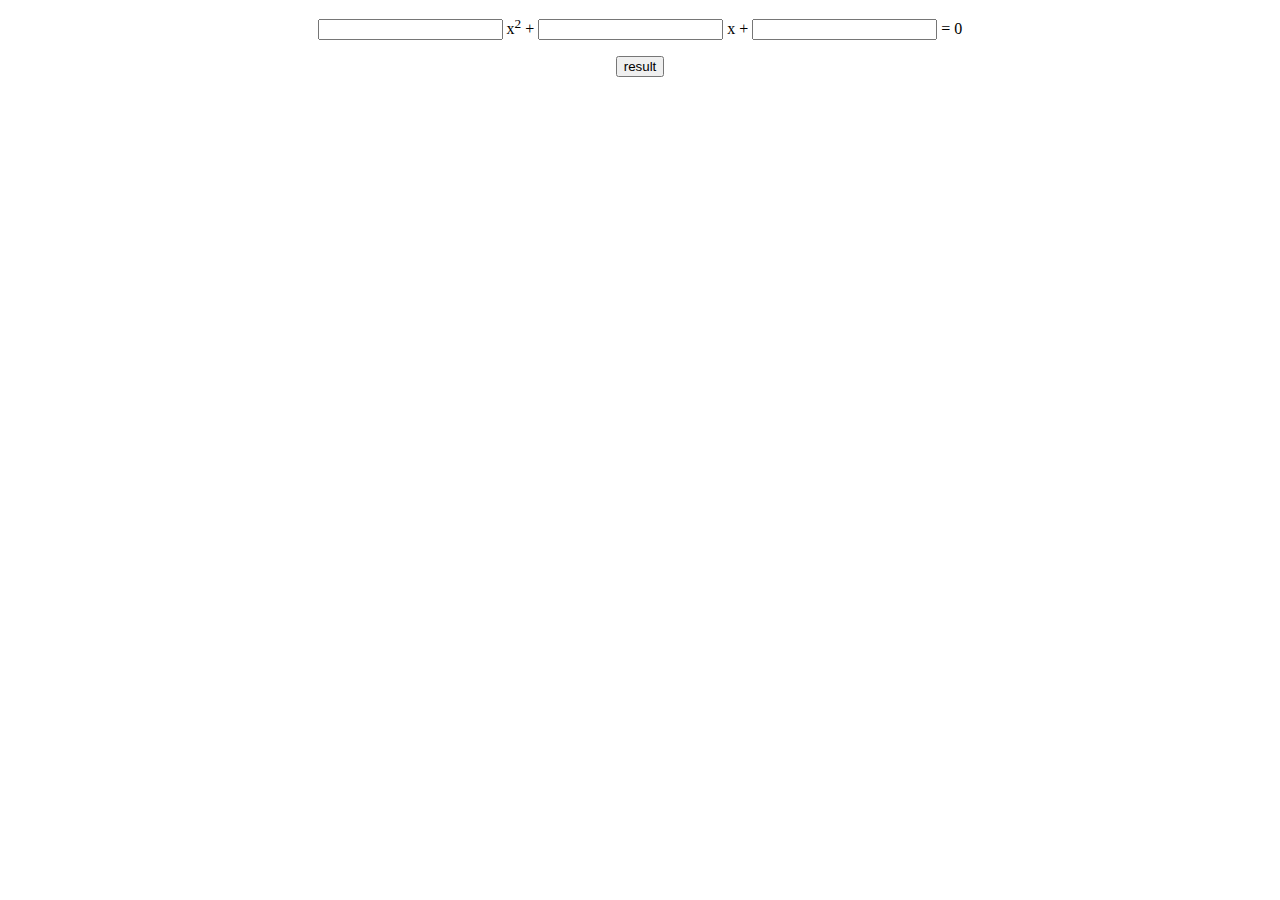
==== FL12_HW6/homework/task1.html @ 0b13052e "workUpdates" ====
<!DOCTYPE html>
<html lang="en">
<head>
    <meta charset="UTF-8">
    <meta name="viewport" content="width=device-width, initial-scale=1.0">
    <meta http-equiv="X-UA-Compatible" content="ie=edge">
    <title>Task 1</title>
     <script src="./js/task1.js"></script>
</head>
<body>
    <!-- Your code goes here -->
    <p style="text-align: center;">
        <input style="text-align: center;" id="a">  x<sup>2</sup> +  
        <input type="number" style="text-align: center;" id="b">  x  +  
        <input type="number" style="text-align: center;" id="c">  =  0  
    </p>
    <p style="text-align: center;">
        <button onclick="myTask1()">result</button>
    </p>
</body>
</html>
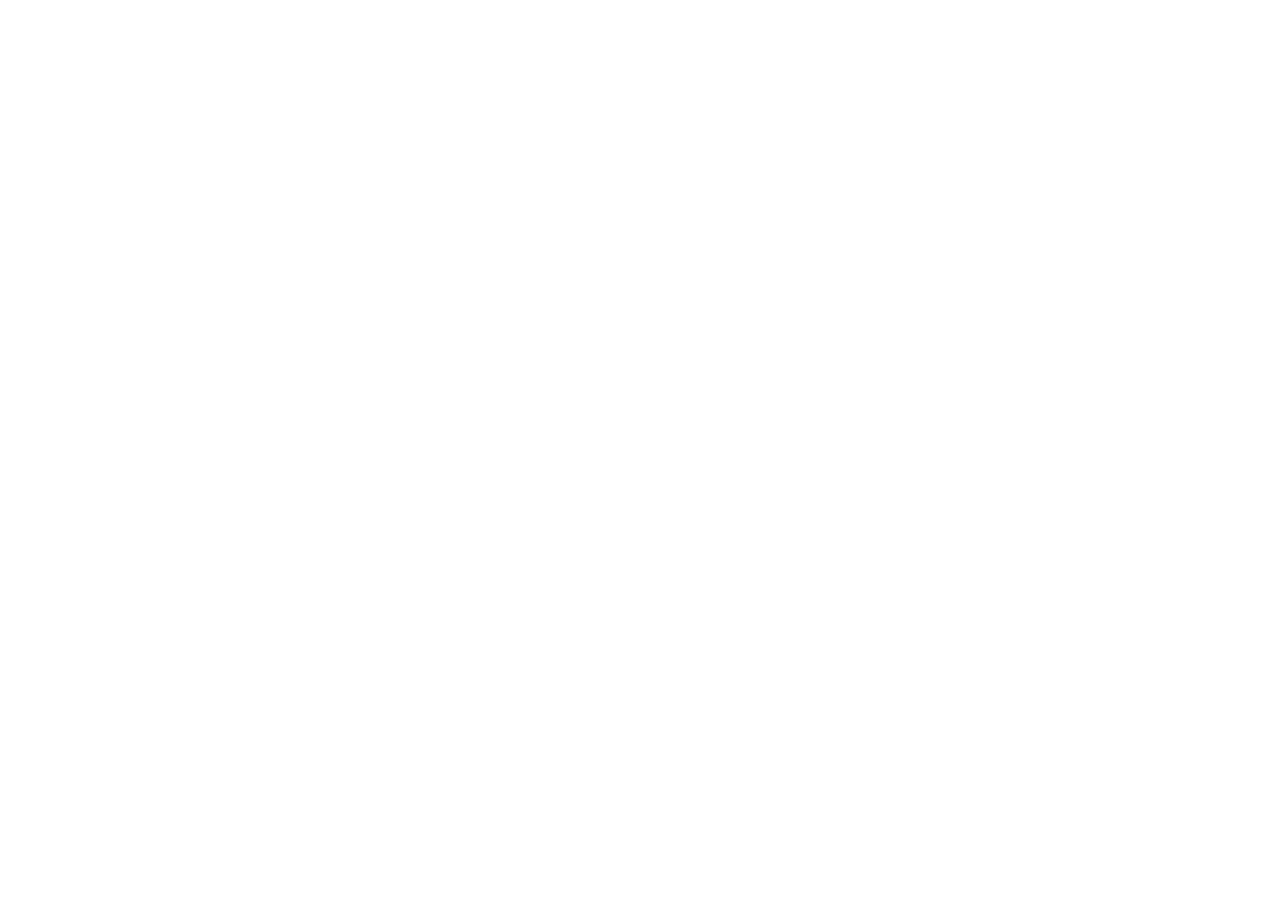
==== commit 77b1082d: "quadraticEquation" ====
--- a/FL12_HW6/homework/task1.html
+++ b/FL12_HW6/homework/task1.html
@@ -5,17 +5,10 @@
     <meta name="viewport" content="width=device-width, initial-scale=1.0">
     <meta http-equiv="X-UA-Compatible" content="ie=edge">
     <title>Task 1</title>
-     <script src="./js/task1.js"></script>
+     
 </head>
 <body>
     <!-- Your code goes here -->
-    <p style="text-align: center;">
-        <input style="text-align: center;" id="a">  x<sup>2</sup> +  
-        <input type="number" style="text-align: center;" id="b">  x  +  
-        <input type="number" style="text-align: center;" id="c">  =  0  
-    </p>
-    <p style="text-align: center;">
-        <button onclick="myTask1()">result</button>
-    </p>
+    <script src="./js/task1.js"></script>
 </body>
 </html>